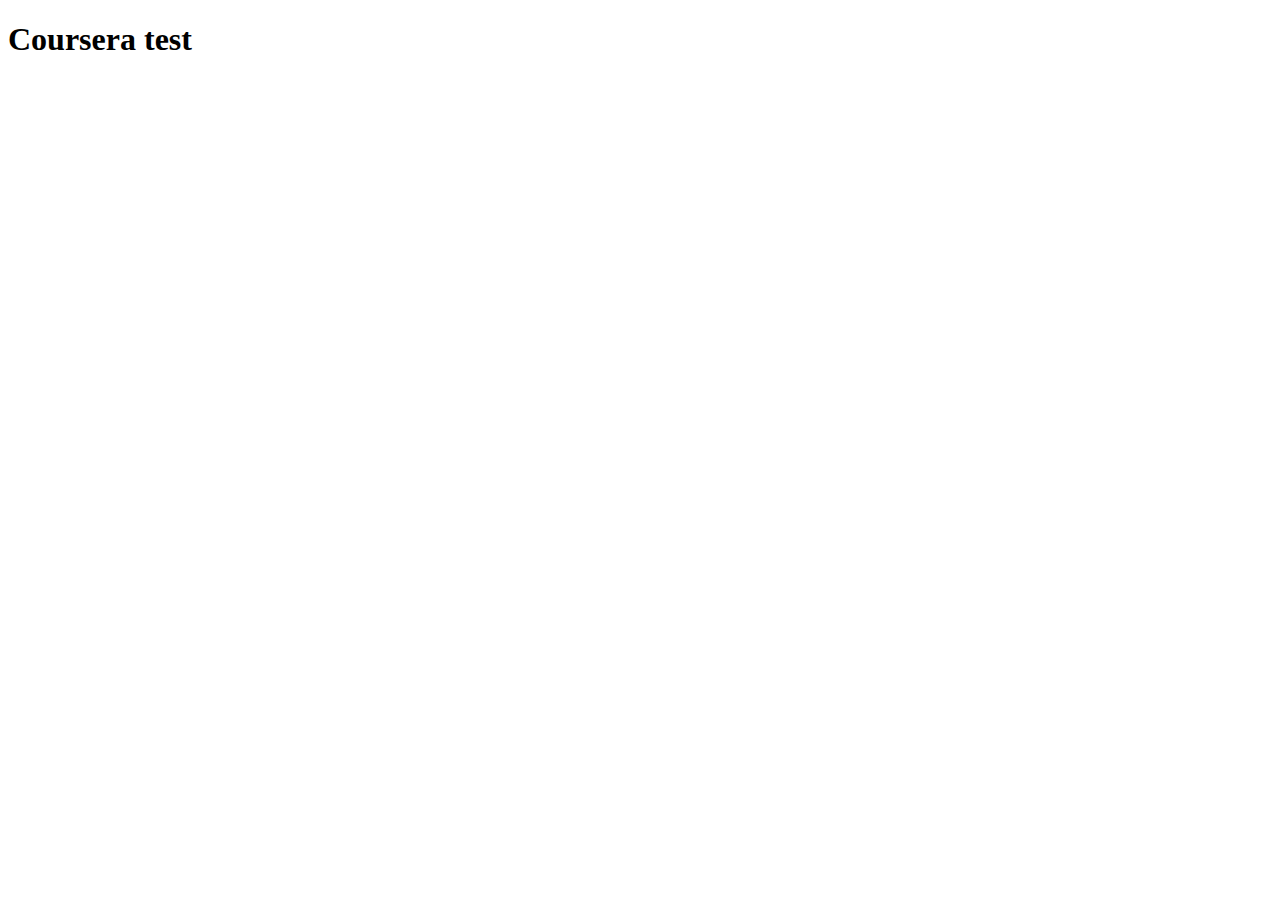
==== site/index.html @ c3d5ae81 "Adding site file" ====
<!DOCTYPE html>
<html lang="en">
  <head>
    <meta charset="UTF-8" />
    <meta name="viewport" content="width=device-width, initial-scale=1.0" />
    <meta http-equiv="X-UA-Compatible" content="ie=edge" />
    <title>Document</title>
  </head>
  <body>
    <h1>Coursera test</h1>
  </body>
</html>
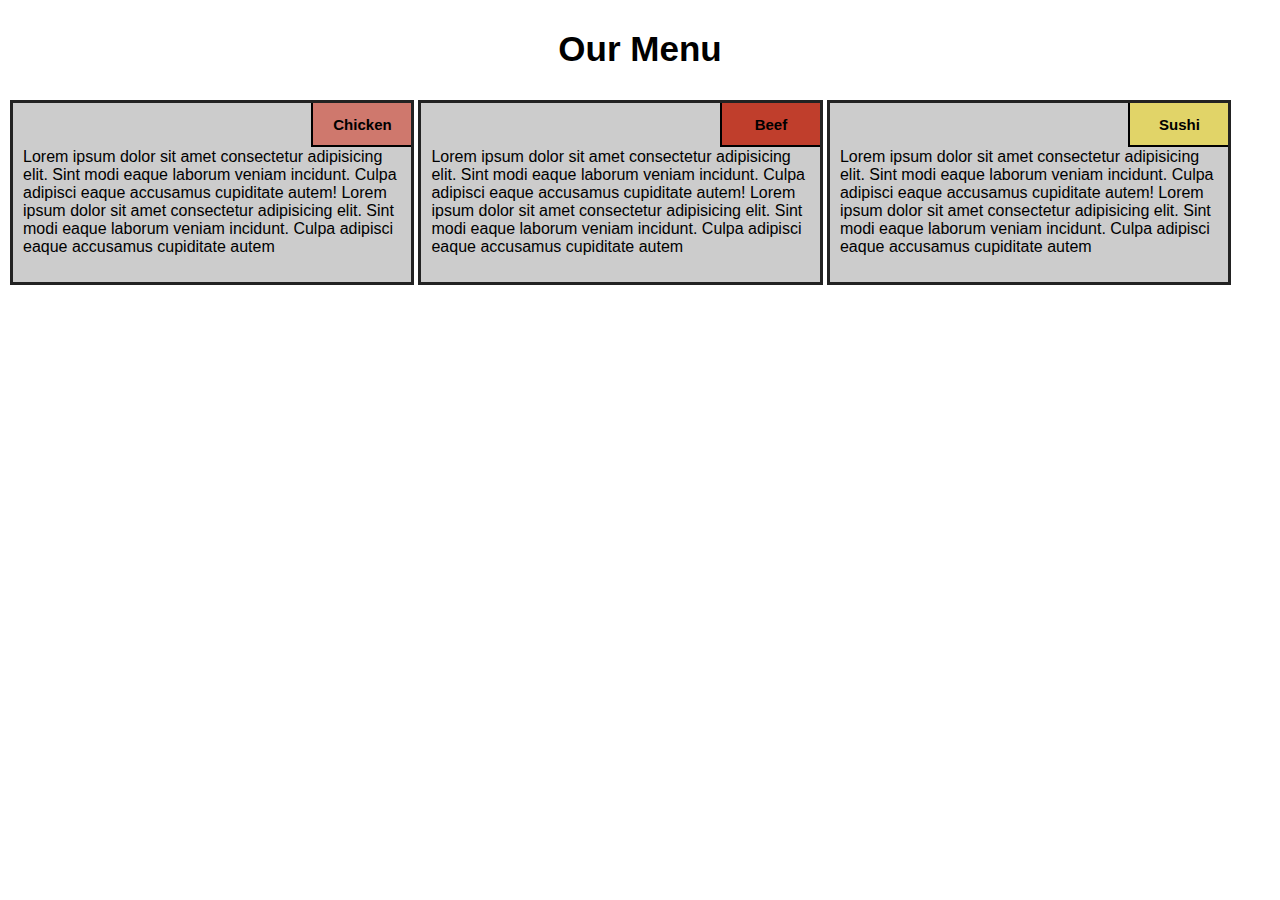
==== commit 56f10fb3: "Adding styles" ====
--- a/site/index.html
+++ b/site/index.html
@@ -3,10 +3,56 @@
   <head>
     <meta charset="UTF-8" />
     <meta name="viewport" content="width=device-width, initial-scale=1.0" />
-    <meta http-equiv="X-UA-Compatible" content="ie=edge" />
+
+    <link rel="stylesheet" href="css/style.css" />
     <title>Document</title>
   </head>
   <body>
-    <h1>Coursera test</h1>
+    <header>
+      <nav>
+        <h2>Our Menu</h2>
+      </nav>
+    </header>
+    <section>
+      <div class="box">
+        <div class="div1">
+          <div class="chicken">
+            <h2>Chicken</h2>
+          </div>
+
+          <p>
+            Lorem ipsum dolor sit amet consectetur adipisicing elit. Sint modi
+            eaque laborum veniam incidunt. Culpa adipisci eaque accusamus
+            cupiditate autem! Lorem ipsum dolor sit amet consectetur adipisicing
+            elit. Sint modi eaque laborum veniam incidunt. Culpa adipisci eaque
+            accusamus cupiditate autem
+          </p>
+        </div>
+        <div class="div2">
+          <div class="beef">
+            <h2>Beef</h2>
+          </div>
+          <p>
+            Lorem ipsum dolor sit amet consectetur adipisicing elit. Sint modi
+            eaque laborum veniam incidunt. Culpa adipisci eaque accusamus
+            cupiditate autem! Lorem ipsum dolor sit amet consectetur adipisicing
+            elit. Sint modi eaque laborum veniam incidunt. Culpa adipisci eaque
+            accusamus cupiditate autem
+          </p>
+        </div>
+        <div class="div3">
+          <div class="sushi">
+            <h2>Sushi</h2>
+          </div>
+          <p>
+            Lorem ipsum dolor sit amet consectetur adipisicing elit. Sint modi
+            eaque laborum veniam incidunt. Culpa adipisci eaque accusamus
+            cupiditate autem! Lorem ipsum dolor sit amet consectetur adipisicing
+            elit. Sint modi eaque laborum veniam incidunt. Culpa adipisci eaque
+            accusamus cupiditate autem
+          </p>
+        </div>
+      </div>
+    </section>
   </body>
 </html>
--- a/site/css/style.css
+++ b/site/css/style.css
@@ -0,0 +1,116 @@
+body {
+  font-family: "Segoe UI", Tahoma, Geneva, Verdana, sans-serif;
+}
+header nav h2 {
+  text-align: center;
+  font-size: 35px;
+}
+
+* {
+  box-sizing: border-box;
+}
+
+.box {
+  display: flex;
+  width: 100%;
+
+  flex-wrap: wrap;
+}
+.div1 {
+  position: relative;
+  display: flex;
+  width: 32%;
+  background: #ccc;
+
+  margin: 2px;
+  border: 3px solid #222;
+}
+.div1 .chicken {
+  border: 2px solid;
+  position: absolute;
+  border-right: 0;
+  right: 0;
+  font-size: 10px;
+  text-align: center;
+  border-top: 0;
+  background: rgb(207, 120, 109);
+  width: 100px;
+}
+.div1 p {
+  text-align: left;
+  padding: 10px;
+  margin-top: 35px;
+}
+.div2 {
+  position: relative;
+  display: flex;
+  background: #ccc;
+  width: 32%;
+  margin: 2px;
+  border: 3px solid #222;
+}
+.div2 .beef {
+  border: 2px solid;
+  position: absolute;
+  border-right: 0;
+  right: 0;
+  font-size: 10px;
+  text-align: center;
+  border-top: 0;
+  background: rgb(192, 62, 44);
+  width: 100px;
+}
+.div2 p {
+  text-align: left;
+  padding: 10px;
+  margin-top: 35px;
+}
+
+.div3 {
+  position: relative;
+  display: flex;
+  background: #ccc;
+  margin: 2px;
+  width: 32%;
+  border: 3px solid #222;
+}
+.div3 .sushi {
+  border: 2px solid;
+  position: absolute;
+  border-right: 0;
+  right: 0;
+  font-size: 10px;
+  text-align: center;
+  border-top: 0;
+  background: rgba(230, 214, 78, 0.795);
+  width: 100px;
+}
+.div3 p {
+  text-align: left;
+  padding: 10px;
+  margin-top: 35px;
+}
+
+@media (max-width: 768px) {
+  .div1 {
+    width: 49%;
+  }
+  .div2 {
+    width: 49%;
+  }
+  .div3 {
+    width: 100%;
+  }
+}
+
+@media (max-width: 550px) {
+  .div1 {
+    width: 100%;
+  }
+  .div2 {
+    width: 100%;
+  }
+  .div3 {
+    width: 100%;
+  }
+}
